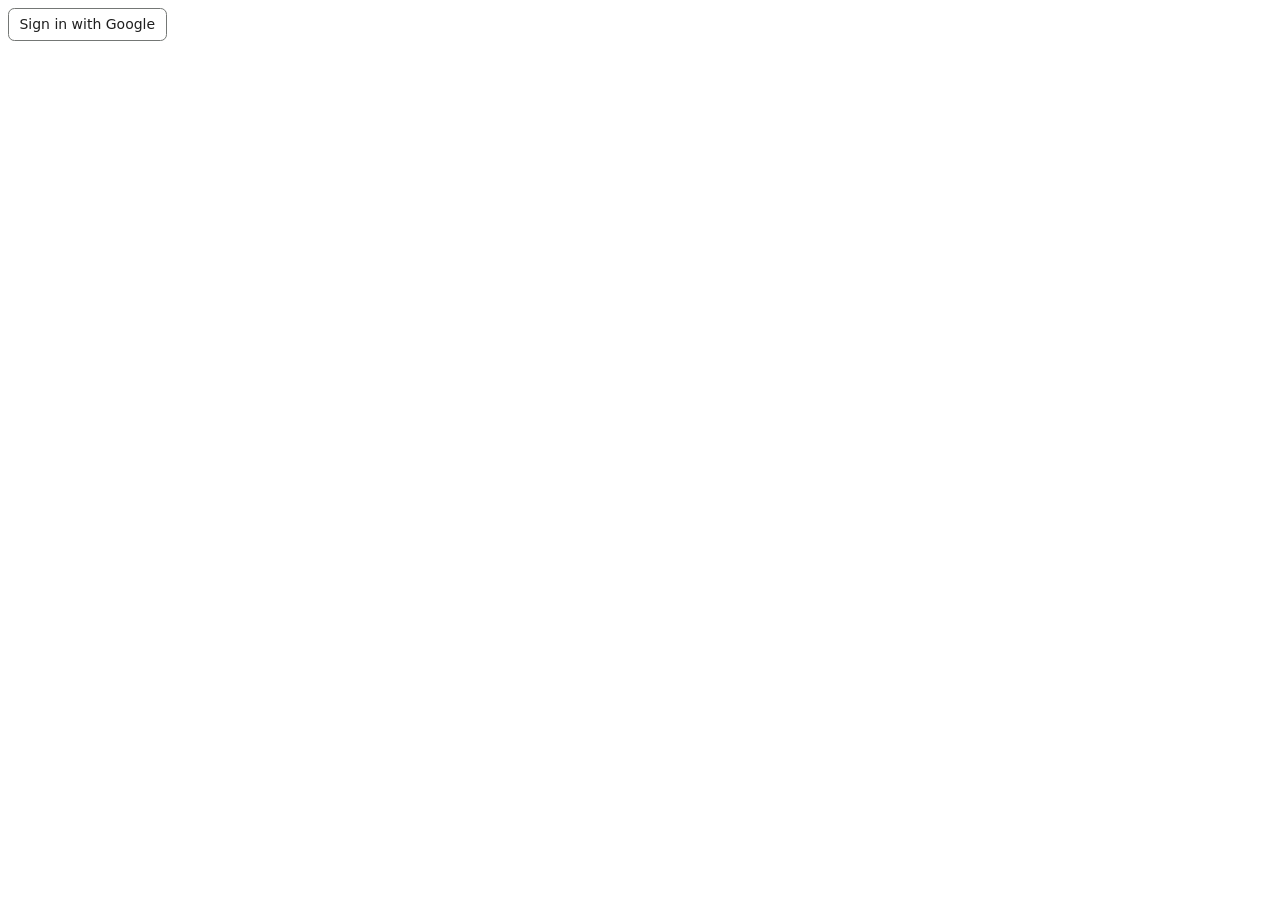
==== index.html @ ff4d6dfe "refactor: remove clientId from configs and update Google login component to handle it dynamically" ====
<!doctype html>
<html lang="en">
<head>
  <meta charset="UTF-8">
  <meta name="viewport" content="width=device-width, initial-scale=1">
  <title>Google Login Demo</title>
  <script src="./libs/framework/ccm.js"></script>
  <script type="module">
    await ccm.start("./ccm.google_login.mjs", {}, document.body);
  </script>
</head>
<body></body>
</html>
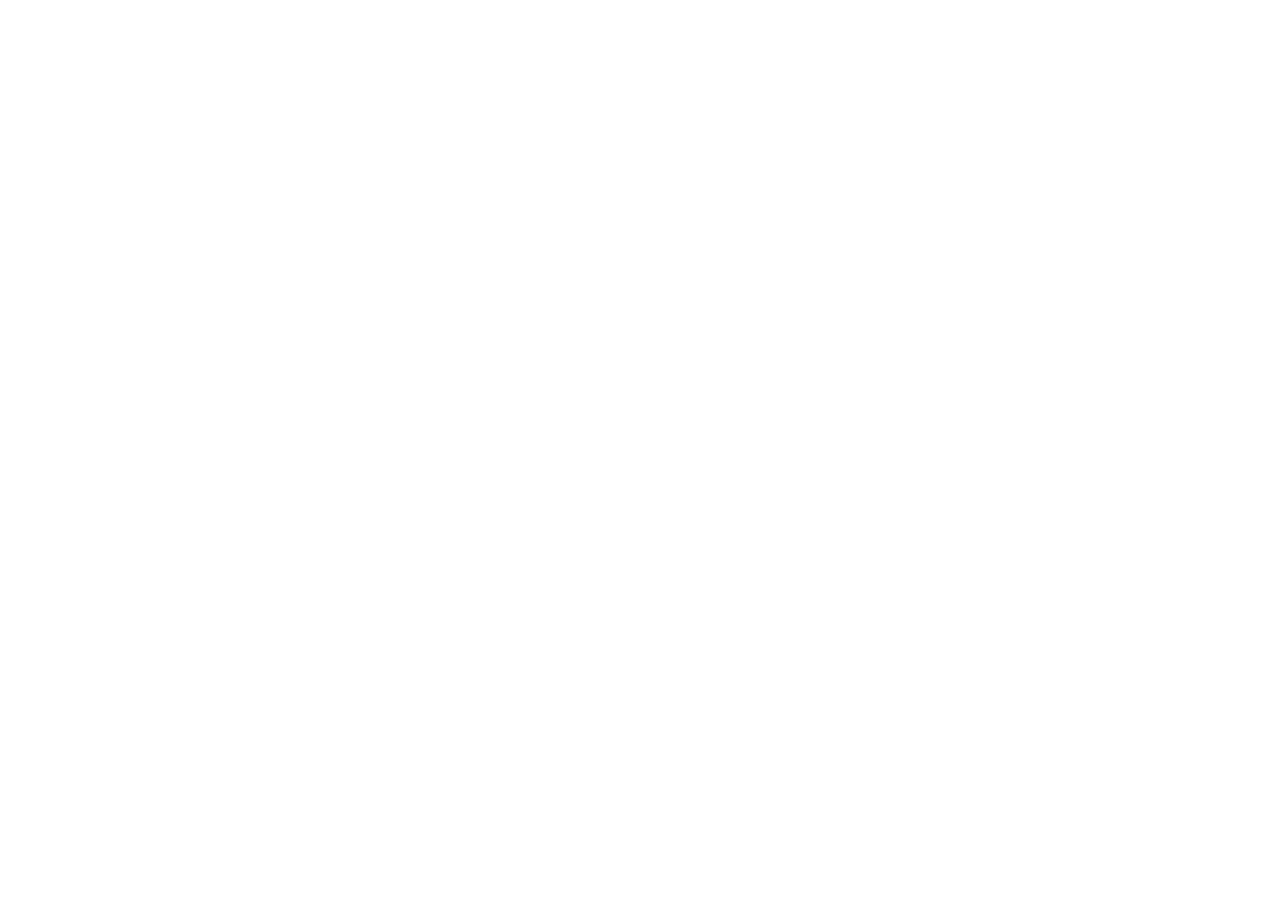
==== commit 9348d1bd: "chore: update framework and UI library versions, enhance README, and clean up unused files" ====
--- a/index.html
+++ b/index.html
@@ -4,7 +4,7 @@
   <meta charset="UTF-8">
   <meta name="viewport" content="width=device-width, initial-scale=1">
   <title>Google Login Demo</title>
-  <script src="./libs/framework/ccm.js"></script>
+  <script src="./libs/framework/ccm-28.0.0.min.js"></script>
   <script type="module">
     await ccm.start("./ccm.google_login.mjs", {}, document.body);
   </script>
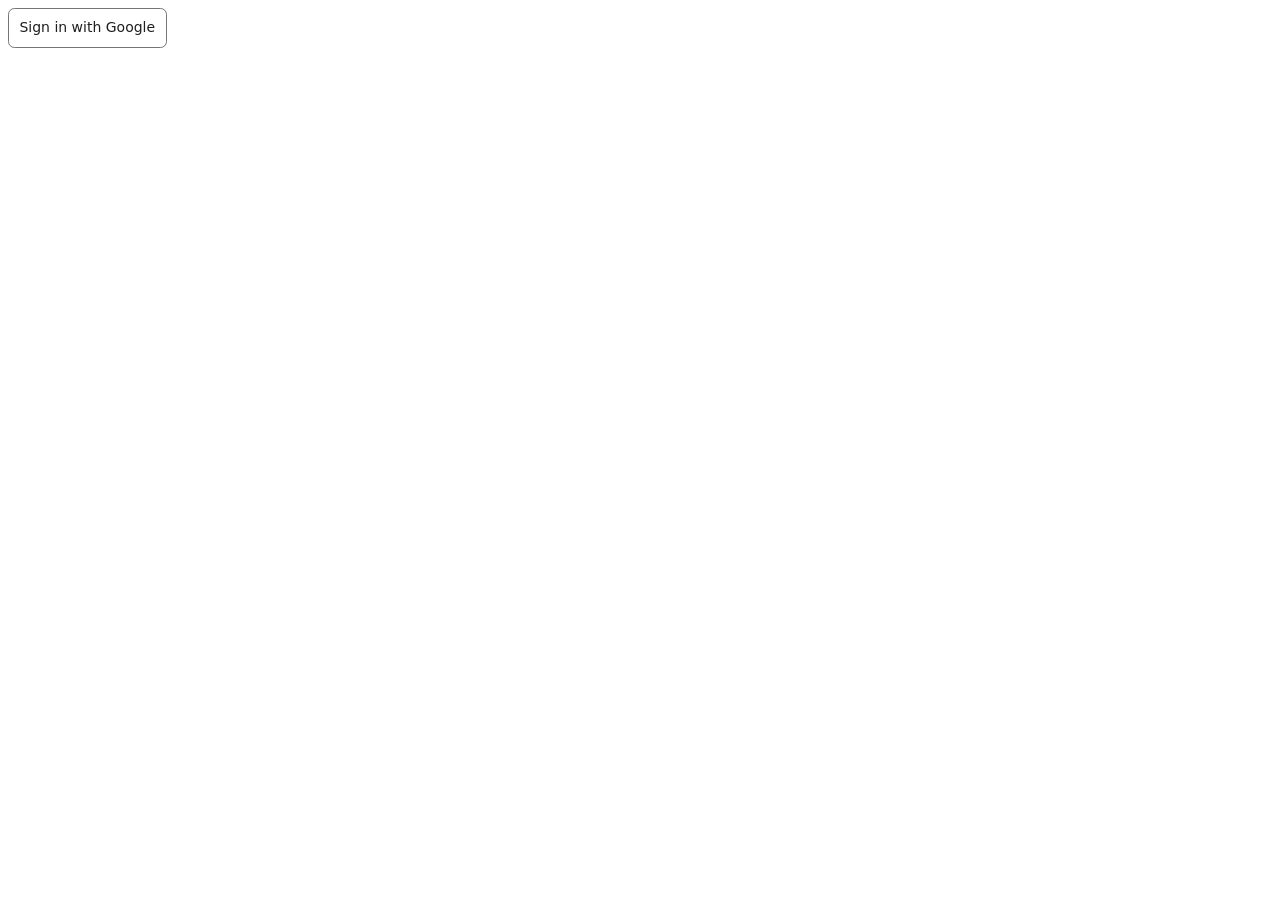
==== commit 16e59435: "chore: update Google Login component to version 1.0.2 with ccmjs 29.1.0 support and add changelog" ====
--- a/index.html
+++ b/index.html
@@ -4,7 +4,7 @@
   <meta charset="UTF-8">
   <meta name="viewport" content="width=device-width, initial-scale=1">
   <title>Google Login Demo</title>
-  <script src="./libs/framework/ccm-28.0.0.min.js"></script>
+  <script src="./libs/framework/ccm-29.1.0.min.js"></script>
   <script type="module">
     await ccm.start("./ccm.google_login.mjs", {}, document.body);
   </script>
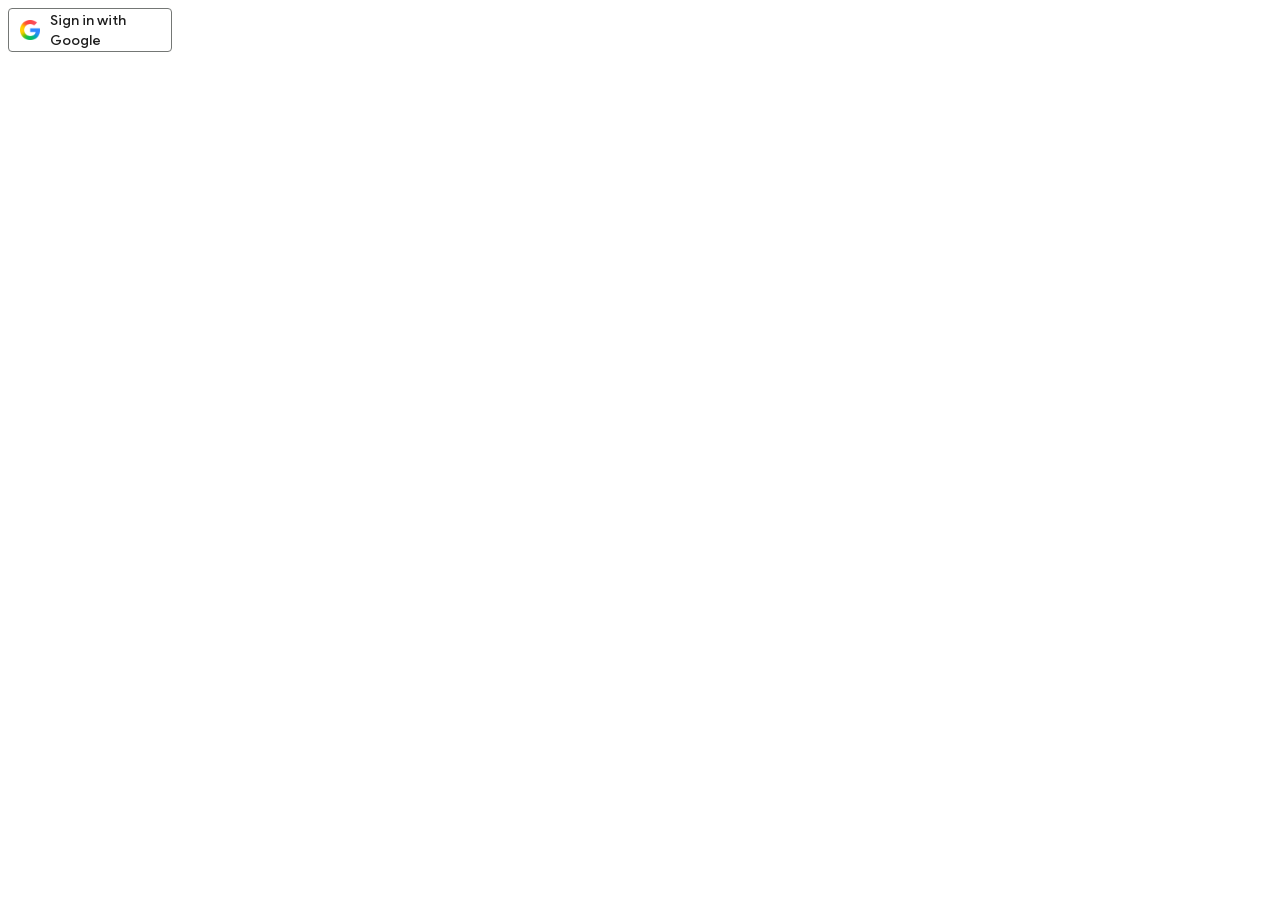
==== commit 67cc14b1: "feat: update Google Login component to version 1.2.0 with new design and font support" ====
--- a/index.html
+++ b/index.html
@@ -3,7 +3,8 @@
 <head>
   <meta charset="UTF-8">
   <meta name="viewport" content="width=device-width, initial-scale=1">
-  <title>Google Login Demo</title>
+  <link rel="icon" type="image/svg+xml" sizes="any" href="./resources/favicon.svg">
+  <title>Google Login Demo · ccmjs</title>
   <script src="./libs/framework/ccm-29.1.0.min.js"></script>
   <script type="module">
     await ccm.start("./ccm.google_login.mjs", {}, document.body);
